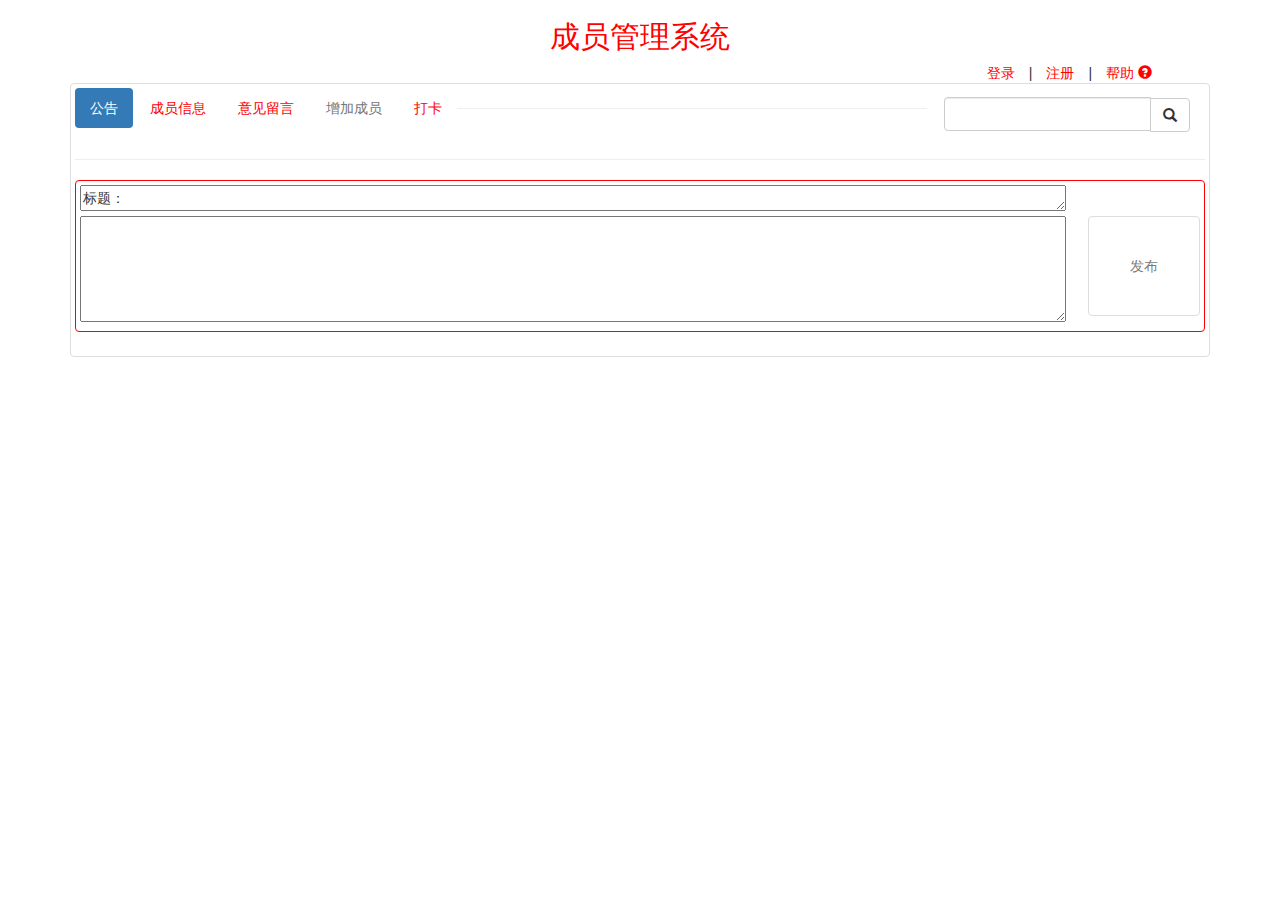
==== index.html @ fbcba883 "mms做完分页第一次提交" ====
<!DOCTYPE html>
<html>
	<head>
		<meta charset="utf-8" />
		<title>MMS</title>
		<link rel="stylesheet" type="text/css" href="css/bootstrap.min.css"/>
		<link rel="stylesheet" type="text/css" href="css/index.css"/>
	</head>
	<body>
		<!--登录-->
		<div class="container login_web">
		<div class="thumbnail"><span class="title">登录</span><span id="login_close" class="close">&times;</span>
		<form id="loginform" action="login.php" method="post"><br />
		<div class="form-group">
			<div class="col-md-10 col-md-push-1 input-group">
				<div class="input-group-addon">&ensp;姓&emsp;名&ensp;</div>
				<input type="text" name="username" id="username" class="form-control" placeholder="请输入您的用户名"/>
			</div>
		</div>
		<div class="form-group">
			<div class="col-md-10 col-md-push-1 input-group">
				<div class="input-group-addon">&ensp;密&emsp;码&ensp;</div>
				<input type="password" name="pwd" id="pwd" class="form-control" placeholder="请输入您的密码"/>
			</div>
		</div>
		<input type="reset" id="reset1" class="btn btn-default" value="重置" />
		<input type="button" id="login_submit" class="btn btn-default" value="登录" />
		<span id="login_alert">这是提示信息！</span>
		</form>
		</div>
		</div>
		<!--注册-->
		<div class="container reg_web">
		<div class="thumbnail"><span class="title">注册</span><span id="reg_close" class="close">&times;</span>
		<form id="regform" action="#" method="post"><br />
		<div class="form-group">
			<div class="col-md-10 col-md-push-1 input-group">
				<div class="input-group-addon">&ensp;姓&emsp;名&ensp;</div>
				<input type="text" name="username" id="username" class="form-control" placeholder="请输入您的用户名"/>
			</div>
		</div>
		<div class="form-group">
			<div class="col-md-10 col-md-push-1 input-group">
				<div class="input-group-addon">&ensp;密&emsp;码&ensp;</div>
				<input type="password" name="pwd" id="pwd" class="form-control" placeholder="请输入您的密码"/>
			</div>
		</div>
		<div class="form-group">
			<div class="col-md-10 col-md-push-1 input-group">
				<div class="input-group-addon">&ensp;密&emsp;码&ensp;</div>
				<input type="password" name="pwd1" id="pwd1" class="form-control" placeholder="请再次输入密码"/>
			</div>
		</div>
		<div class="form-group">
			<div class="col-md-10 col-md-push-1 input-group">
				<div class="input-group-addon">验证码：</div>
				<input type="text" name="ucode" id="code" class="form-control" placeholder="请输入验证码"/>
				<img src="gdcode.php" class="gdcode" onclick="this.src = 'php/gdcode.php?'+ Math.random()" style="vertical-align: top;" />
			</div>
		</div>
		<input type="reset" id="reset1" class="btn btn-default" value="重置" />
		<input type="button" id="reg_submit" class="btn btn-default" value="注册" />
		<span id="reg_alert">这是提示信息！</span>
		</form>
		</div>
		</div>
		<h2 class="text-center red">成员管理系统</h2>
		<div class="pull-right help">
			<span id="zhuxiao"><a href="#" id="login_btn">登录</a></span>&emsp;|&emsp;<span id="welcome"><a href="#" id="reg_btn">注册</a></span>&emsp;|&emsp;<a href="#" onclick="help()">帮助
			<span class="glyphicon glyphicon-question-sign"></a></span>
		</div><br />
		<div class="container">
			<div class="thumbnail">
				<ul class="nav nav-pills">
					<li class="active index"><a href="#" id="index">公告</a></li>
					<li class="member"><a href="#" onclick="member()">成员信息</a></li>
					<li class="message"><a href="#" onclick="message()">意见留言</a></li>
					<li title="需要权限" class="add disabled"><a href="#" onclick="add()">增加成员</a></li>
					<li class="daka"><a href="#" id="daka_a" onclick="daka()">打卡</a></li>
					<li id="search" class="pull-right">
						<form action="" class="navbar-form navbar-left">
						<div class="input-group">
						<input type="text" class="form-control">
						<span class="input-group-btn">
						<button type="submit" class="btn btn-default glyphicon glyphicon-search"></button>
						</span></div></form>
					</li>
					<hr />
				</ul>
				<hr />
				<div class="board">
					<!--主体内容-->
				</div>
			</div>
		</div>
		<script src="js/jquery-3.3.1.js" type="text/javascript" charset="utf-8"></script>
		<script src="js/index.js" type="text/javascript" charset="utf-8"></script>
	</body>
</html>
---- css/index.css ----
.help{margin-right:10%;}
.red{color: red;}
a{color: red;}
#search .form-control{margin-top: 1px;}
.median{height:500px;}
.median>.thumbnail{margin-right:10px;}
.proc{height:30px;border-bottom: #000 1px solid;line-height:27px;}
.proc-b{height:30px;border-top: #ccc 1px solid;line-height:27px;}
.board>.thumbnail{border:1px solid red;}
/*#page{list-style: none;text-align: center;}
#page li{border: 1px solid blue;display: inline-block;width: 20px;
height: 20px;line-height: 20px;text-align: center;margin-right: 3px;}
#page li.curr{background-color: red;color: #fff;}
#page li.nohref{border: none;color: #000;}*/
.release>textarea{width: 88%;}
.release>#release{width: 10%;height:100px;}
.board>.thumbnail>table{width: 100%;text-align: center;}
#add>table td{width:80px;height: 30px;text-align:right;}
/*日历*/
.rili{width:50px;float: left;text-align: center;}
.rili:hover{background: #ccc;cursor: pointer;}
.left{float: left;}
.clear{clear: left;}
.next{width:120px;border: 0px solid #000;text-align: center;}
.next:hover{background: #ccc;cursor: pointer;}
.y_m{width:100px;}
/*登录*/
.login_web,.reg_web{width: 50%;position: absolute;z-index: 9; top: 22%;left:25%;display:none;}
/*成员信息*/
#member_table{width: 100%;text-align: center;}
/*分页*/
#page{list-style: none;text-align: center;}
#page li{border: 1px solid blue;display: inline-block;width: 20px;height: 20px;line-height: 20px;text-align: center;margin-right: 3px;}
#page li.curr{background-color:red;color: #fff;}
#page li.nohref{border: none;color: #000;font-weight:bold;}
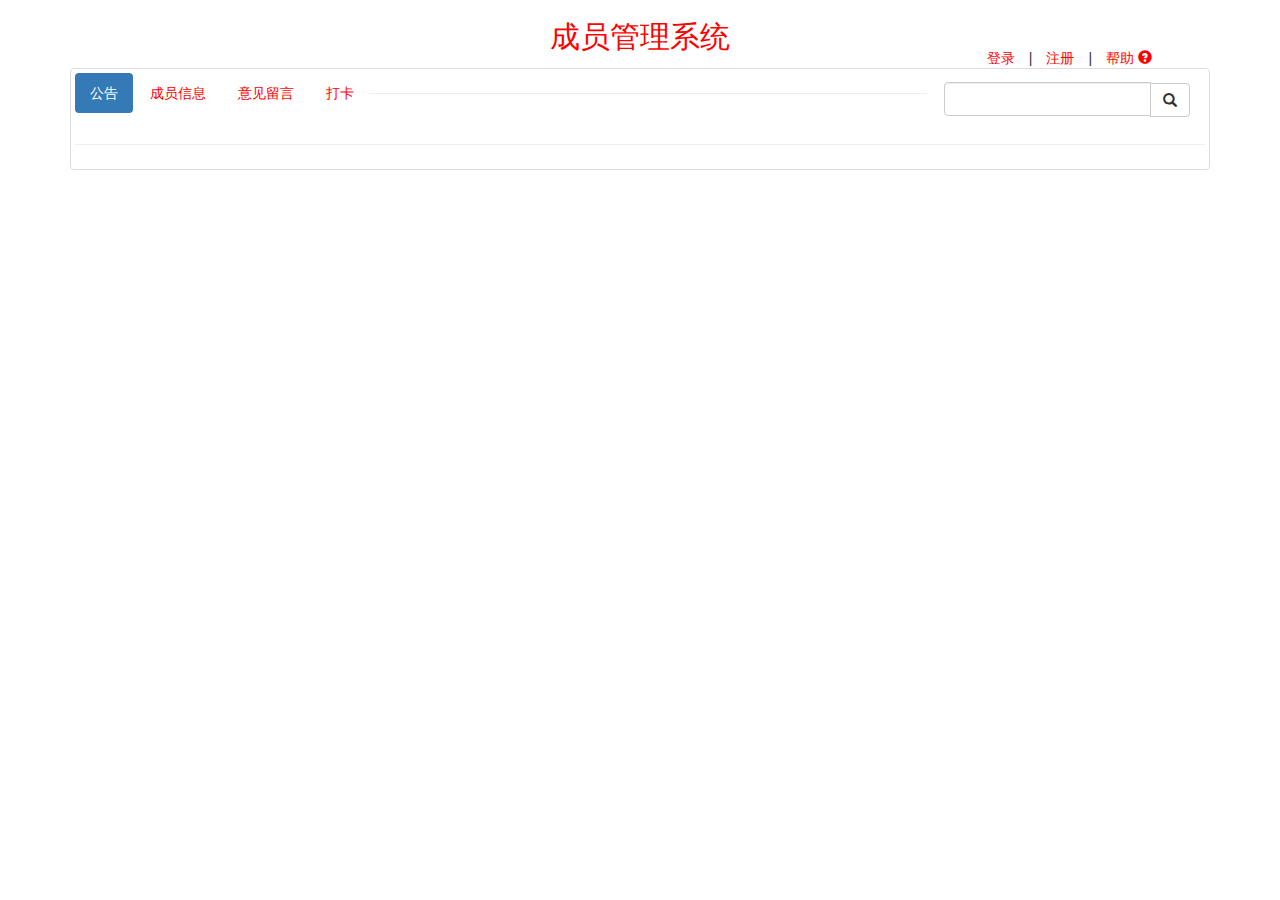
==== commit 42927b99: "公告发布和修改做完提交" ====
--- a/index.html
+++ b/index.html
@@ -64,7 +64,7 @@
 		</form>
 		</div>
 		</div>
-		<h2 class="text-center red">成员管理系统</h2>
+		<h2 class="text-center red index_title">成员管理系统</h2>
 		<div class="pull-right help">
 			<span id="zhuxiao"><a href="#" id="login_btn">登录</a></span>&emsp;|&emsp;<span id="welcome"><a href="#" id="reg_btn">注册</a></span>&emsp;|&emsp;<a href="#" onclick="help()">帮助
 			<span class="glyphicon glyphicon-question-sign"></a></span>
@@ -75,7 +75,7 @@
 					<li class="active index"><a href="#" id="index">公告</a></li>
 					<li class="member"><a href="#" onclick="member()">成员信息</a></li>
 					<li class="message"><a href="#" onclick="message()">意见留言</a></li>
-					<li title="需要权限" class="add disabled"><a href="#" onclick="add()">增加成员</a></li>
+					<!--<li title="需要权限" class="add disabled"><a href="#" onclick="add()">增加成员</a></li>-->
 					<li class="daka"><a href="#" id="daka_a" onclick="daka()">打卡</a></li>
 					<li id="search" class="pull-right">
 						<form action="" class="navbar-form navbar-left">
--- a/css/index.css
+++ b/css/index.css
@@ -1,6 +1,7 @@
 .help{margin-right:10%;}
 .red{color: red;}
 a{color: red;}
+.index_title{height:18px;}
 #search .form-control{margin-top: 1px;}
 .median{height:500px;}
 .median>.thumbnail{margin-right:10px;}
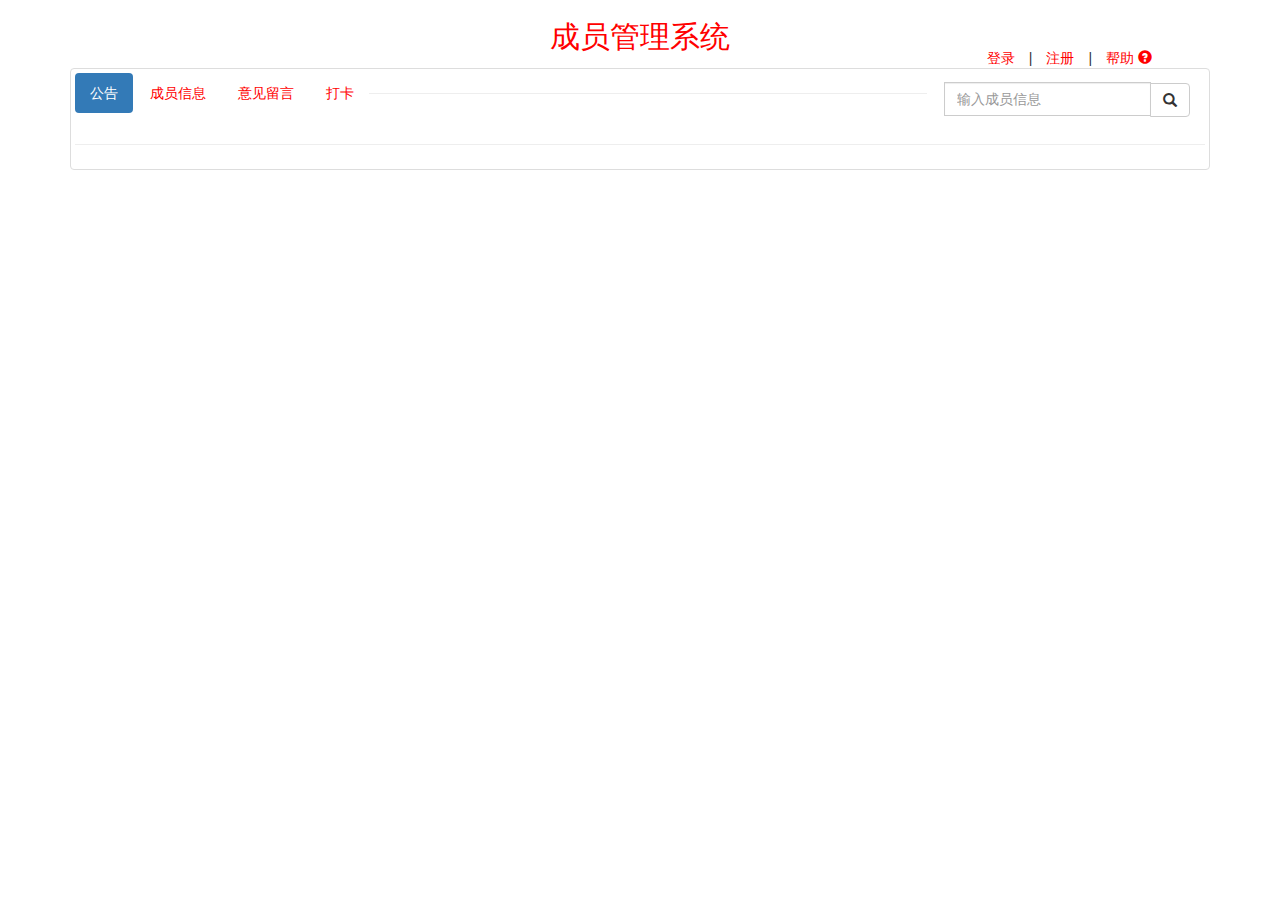
==== commit 2f35ead2: "2019/6/18 第一次做完" ====
--- a/index.html
+++ b/index.html
@@ -53,6 +53,12 @@
 		</div>
 		<div class="form-group">
 			<div class="col-md-10 col-md-push-1 input-group">
+				<div class="input-group-addon">&ensp;&emsp;ID&ensp;&emsp;</div>
+				<input type="password" name="register_id" class="form-control" placeholder="请输入您的个人id"/>
+			</div>
+		</div>
+		<div class="form-group">
+			<div class="col-md-10 col-md-push-1 input-group">
 				<div class="input-group-addon">验证码：</div>
 				<input type="text" name="ucode" id="code" class="form-control" placeholder="请输入验证码"/>
 				<img src="gdcode.php" class="gdcode" onclick="this.src = 'php/gdcode.php?'+ Math.random()" style="vertical-align: top;" />
@@ -78,11 +84,12 @@
 					<!--<li title="需要权限" class="add disabled"><a href="#" onclick="add()">增加成员</a></li>-->
 					<li class="daka"><a href="#" id="daka_a" onclick="daka()">打卡</a></li>
 					<li id="search" class="pull-right">
-						<form action="" class="navbar-form navbar-left">
+						<form class="navbar-form navbar-left" id="searchform" method="post">
 						<div class="input-group">
-						<input type="text" class="form-control">
+						<input type="hidden" name="id" id="id" value="7" />
+						<input type="text" name="search_text" placeholder="输入成员信息" class="form-control" />
 						<span class="input-group-btn">
-						<button type="submit" class="btn btn-default glyphicon glyphicon-search"></button>
+						<button type="button" id="search_btn" class="btn btn-default glyphicon glyphicon-search"></button>
 						</span></div></form>
 					</li>
 					<hr />
@@ -90,6 +97,7 @@
 				<hr />
 				<div class="board">
 					<!--主体内容-->
+					<span id="search_show"></span>
 				</div>
 			</div>
 		</div>
--- a/css/index.css
+++ b/css/index.css
@@ -13,7 +13,7 @@
 height: 20px;line-height: 20px;text-align: center;margin-right: 3px;}
 #page li.curr{background-color: red;color: #fff;}
 #page li.nohref{border: none;color: #000;}*/
-.release>textarea{width: 88%;}
+.release textarea{width: 88%;}
 .release>#release{width: 10%;height:100px;}
 .board>.thumbnail>table{width: 100%;text-align: center;}
 #add>table td{width:80px;height: 30px;text-align:right;}
